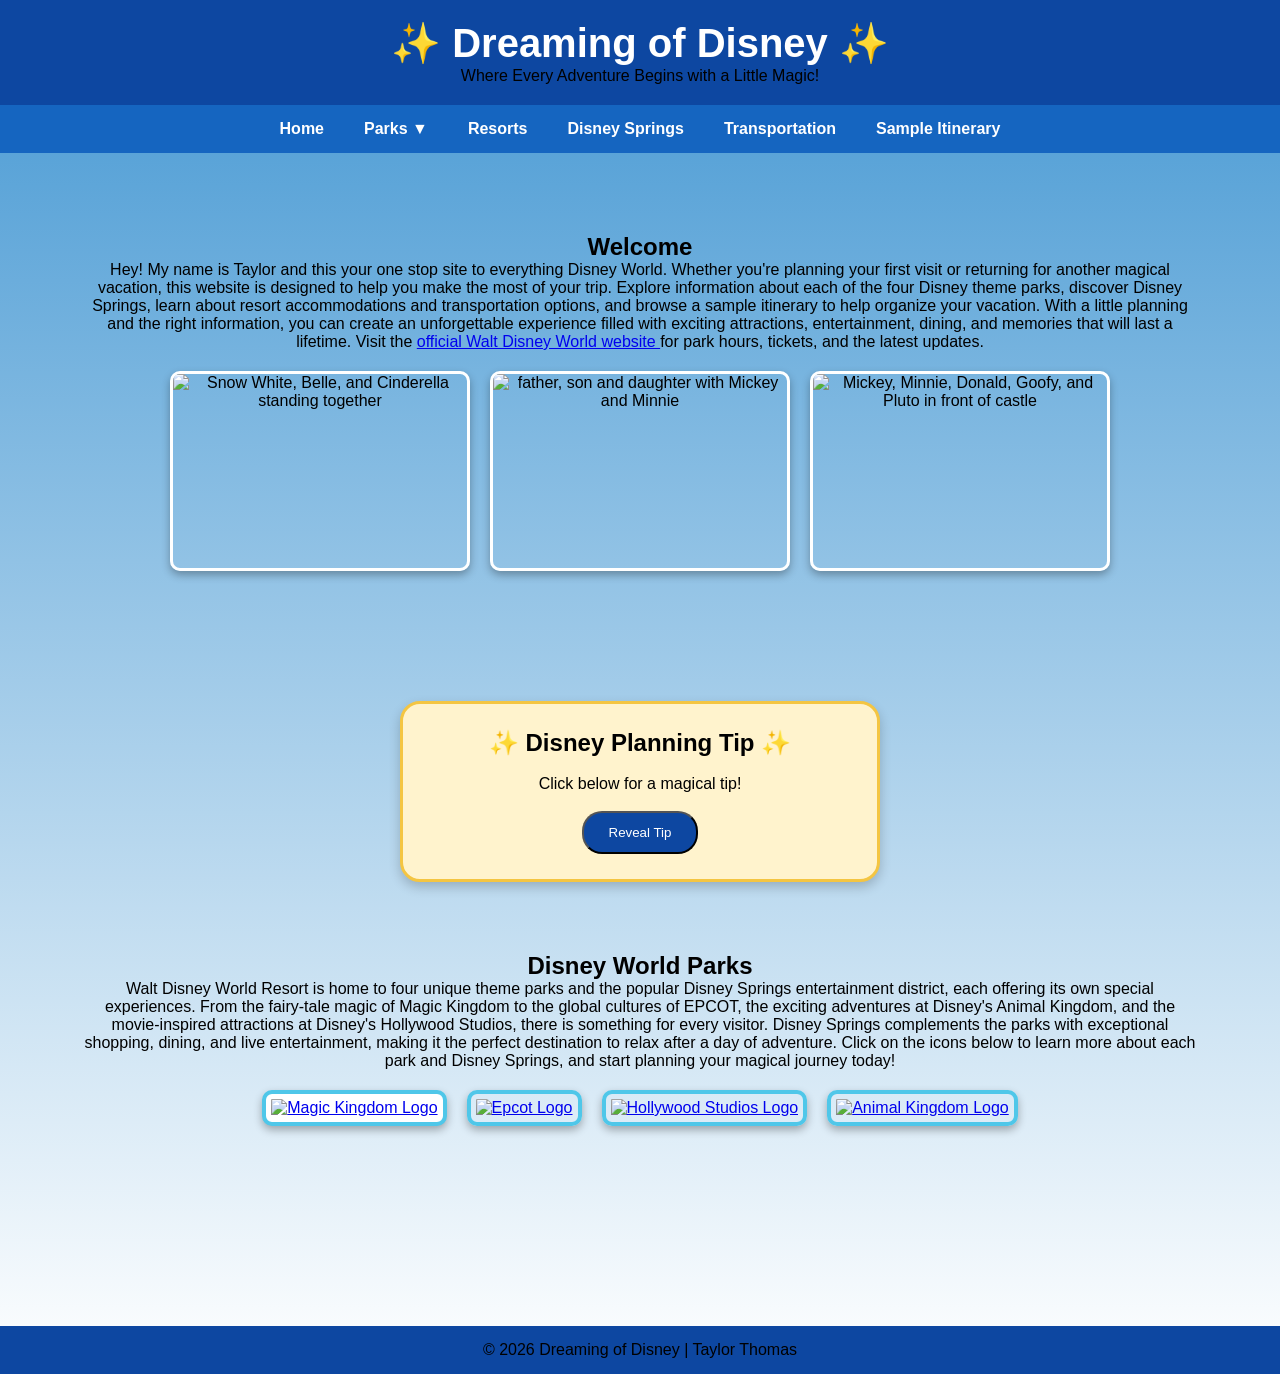
==== index.html @ 39c5484c "Add files via upload" ====
<!DOCTYPE html>
<html lang="en">
<head>
    <meta charset="UTF-8">
    <meta name="viewport" content="width=device-width, initial-scale=1.0">
    <title>Dreaming of Disney</title>

    <link rel="stylesheet" href="styles.css">
</head>

<body>

<header>
    <h1>✨ Dreaming of Disney ✨</h1>
    <p>Where Every Adventure Begins with a Little Magic!</p>
</header>

<nav>
    <ul>
        <li><a href="index.html">Home</a></li>

        <li>
            <a>Parks ▼</a>

            <ul>
                <li><a href="magic-kingdom.html">Magic Kingdom</a></li>
                <li><a href="animal-kingdom.html">Animal Kingdom</a></li>
                <li><a href="epcot.html">EPCOT</a></li>
                <li><a href="hollywood-studios.html">Hollywood Studios</a></li>
            </ul>
        </li>

        <li><a href="resorts.html">Resorts</a></li>

        <li><a href="disney-springs.html">Disney Springs</a></li>

        <li><a href="transportation.html">Transportation</a></li>

        <li><a href="itinerary.html">Sample Itinerary</a></li>
    </ul>
</nav>

<main>

<section id="home">
    <h2>Welcome</h2>
    <p>
        Hey! My name is Taylor and this your one stop site to everything Disney World. 
        Whether you're planning your first visit or returning for another magical vacation, 
        this website is designed to help you make the most of your trip. Explore information 
        about each of the four Disney theme parks, discover Disney Springs, learn about 
        resort accommodations and transportation options, and browse a sample itinerary to 
        help organize your vacation. With a little planning and the right information, you 
        can create an unforgettable experience filled with exciting attractions, entertainment,
         dining, and memories that will last a lifetime. Visit the
    <a href="https://disneyworld.disney.go.com/" target="_blank">
        official Walt Disney World website
    </a>
    for park hours, tickets, and the latest updates.
    </p>

    <div class="gallery">
        <img src="images/princesses.webp" alt="Snow White, Belle, and Cinderella standing together">
        <img src="images/familyWithMickey.jpg" alt="father, son and daughter with Mickey and Minnie">
        <img src="images/fabfive.avif" alt="Mickey, Minnie, Donald, Goofy, and Pluto in front of castle">
    </div>
</section>

<div class="tip-box">

    <h2>✨ Disney Planning Tip ✨</h2></br>

    <p id="status">Click below for a magical tip!</p></br>

    <button onclick="changeText()">Reveal Tip</button>

</div>

<section id="parks">
    <h2>Disney World Parks</h2>
    <p>
        Walt Disney World Resort is home to four unique theme parks and the popular 
        Disney Springs entertainment district, each offering its own special experiences. 
        From the fairy-tale magic of Magic Kingdom to the global cultures of EPCOT, the 
        exciting adventures at Disney's Animal Kingdom, and the movie-inspired attractions 
        at Disney's Hollywood Studios, there is something for every visitor. Disney Springs 
        complements the parks with exceptional shopping, dining, and live entertainment, 
        making it the perfect destination to relax after a day of adventure. Click on the icons 
        below to learn more about each park and Disney Springs, and start planning your magical journey today! 
    </p>

    <div class="gallery">
    <a href="magic-kingdom.html">
        <img src="images/MagicKingdomLogo.png"
             alt="Magic Kingdom Logo"
             style="background-color:white;">
    </a>

    <a href="epcot.html">
        <img src="images/EpcotLogo.jpg" alt="Epcot Logo">
    </a>

    <a href="hollywood-studios.html">
        <img src="images/HS_Logo.jpg" alt="Hollywood Studios Logo">
    </a>

    <a href="animal-kingdom.html">
        <img src="images/AK_Logo.jpeg" alt="Animal Kingdom Logo">
    </a>

    </div>
</section>
</main>

<footer>
    <p>&copy; 2026 Dreaming of Disney | Taylor Thomas</p>
</footer>
<script src="javascript.js" defer></script>
</body>
</html>
---- styles.css ----
* {
    margin: 0;
    padding: 0;
    box-sizing: border-box;
    font-family: Arial, Helvetica, sans-serif;
}

body {
    background: linear-gradient(
        to bottom,
        #4598d3,
        #ffffff
    );
    color: black;
}

header {
    background-color: #0d47a1;
    padding: 20px;
    text-align: center;
}

header h1 {
    font-size: 2.5em;
    color: white;
}

nav {
    background-color: #1565c0;
}

nav ul {
    list-style: none;
    display: flex;
    justify-content: center;
}

nav ul li {
    position: relative;
}

nav ul li a {
    display: block;
    padding: 15px 20px;
    color: white;
    text-decoration: none;
    font-weight: bold;
}

nav ul li a:hover {
    background-color: #0d47a1;
}

nav ul li ul {
    display: none;
    position: absolute;
    background-color: #1976d2;
    min-width: 220px;
    list-style: none;
    top: 100%;
    left: 0;
    z-index: 1000;
}

nav ul li:hover ul {
    display: block;
}

nav ul li ul li a {
    padding: 12px;
    border-bottom: 1px solid rgba(255, 255, 255, 0.2);
}

main {
    padding: 40px;
    text-align: center;
}

section {
    margin-bottom: 50px;
    padding: 40px;
    border-radius: 10px;
}

.tip-box {
    width: 40%;
    margin: 30px auto;
    padding: 25px;
    background-color: #fff3cd;
    border: 3px solid #f4c542;
    border-radius: 20px;
    text-align: center;
    box-shadow: 0 5px 12px rgba(0,0,0,.2);
}

.tip-box button {
    background-color: #0d47a1;
    color: white;
    padding: 12px 25px;
    border-radius: 20px;
    
}

.tip-box button:hover {
    background-color: #1565c0;
}

.info-boxes {
    display: flex;
    justify-content: center;
    gap: 30px;
    margin-top: 30px;
    flex-wrap: wrap;
}

.info-box {
    width: 20%;
    background-color: rgb(15, 116, 170);
    border: 2px solid black;
    border-radius: 10px;
    padding: 20px;
    text-align: left;
    color: white;
}

.info-box h2 {
    text-align: left;
    margin-bottom: 15px;
    border-bottom: 2px solid black;
}

.info-box ul {
    padding-left: 20px;
}

.info-box li {
    margin-bottom: 8px;
}

.transport-info-box {
    width: 100%;
    background-color: rgb(15, 116, 170);
    border: 2px solid black;
    border-radius: 10px;
    padding: 20px;
    text-align: left;
    color: white;
}

.transport-info-box h2 {
    text-align: left;
    margin-bottom: 15px;
    border-bottom: 2px solid black;
}

.transport-info-box ul {
    padding-left: 20px;
}

.transport-info-box li {
    margin-bottom: 8px;
}


#parks .gallery img {
    border: 4px solid rgb(79, 199, 233);
    border-radius: 10px;
    padding: 5px;
}

.gallery {
    display: flex;
    flex-wrap: wrap;
    justify-content: center;
    gap: 20px;
    margin: 20px 0 40px 0;
}

.gallery img {
    width: 300px;
    height: 200px;
    object-fit: cover;
    border-radius: 10px;
    border: 3px solid white;
    box-shadow: 0 4px 8px rgba(0,0,0,.3);
    transition: transform 0.3s ease;
}

.gallery img:hover {
    transform: scale(1.05);
}

.resort-table {
    width: 90%;
    margin: 30px auto;
    border-collapse: collapse;
    background-color: white;
    color: black;
}

.resort-table th {
    background-color: #0d47a1;
    color: white;
    padding: 15px;
    border: 2px solid black;
    font-size: 1.2em;
}

.resort-table td {
    padding: 15px;
    border: 2px solid black;
    text-align: center;
}

.resort-table tr:nth-child(even) {
    background-color: #d9f0ff;
}

.resort-table tr:nth-child(odd) {
    background-color: white;
}

.transport {
    display: grid;
    grid-template-columns: 3fr 1fr;
    gap: 30px;
    margin: 40px auto;
    width: 90%;
    align-items: start;
}

.transportation-table {
    width: 100%;
    margin: 0;
    border-collapse: collapse;
    background-color: white;
    color: black;
}

.transportation-table th {
    background-color: #0d47a1;
    color: white;
    padding: 15px;
    border: 2px solid black;
    font-size: 1.2em;
}

.transportation-table td {
    padding: 15px;
    border: 2px solid black;
    text-align: center;
}

.transportation-table tr:nth-child(even) {
    background-color: #d9f0ff;
}

.transportation-table tr:nth-child(odd) {
    background-color: white;
}

.itinerary {
    width: 100%;
    border-collapse: collapse;
    margin-top: 20px;
    background-color: white;
    color: #333;
    border-radius: 10px;
    overflow: hidden;
}

.itinerary th {
    background-color: #0d47a1;
    color: white;
    padding: 15px;
    text-align: center;
}

.itinerary td {
    padding: 15px;
    border: 1px solid #ccc;
    vertical-align: top;
}

.itinerary tr:nth-child(even) {
    background-color: #d9f0ff;
}

.itinerary tr:nth-child(odd) {
    background-color: white;
}

.itinerary-intro {
    width: 90%;
    margin: 0 auto 30px;
    text-align: center;
    font-size: 1.1em;
}

.itinerary-layout {
    display: grid;
    grid-template-columns: 3fr 1fr;
    gap: 30px;
    align-items: start;
    margin-top: 30px;
}

.contact-form {
    background-color: #649aea;
    color: black;
    border: 2px solid black;
    border-radius: 10px;
    padding: 20px;
}

.contact-form h2 {
    margin-bottom: 20px;
    border-bottom: 2px solid black;
    padding-bottom: 10px;
}

.contact-form form {
    display: flex;
    flex-direction: column;
    
}

.contact-form label {
    margin-top: 10px;
    font-weight: bold;
}

.contact-form input,
.contact-form textarea {
    margin-top: 5px;
    margin-bottom: 15px;
    padding: 10px;
    border: none;
    border-radius: 5px;
    font-size: 1em;
}

.contact-form button {
    background-color: #0d47a1;
    color: white;
    border: none;
    padding: 12px;
    border-radius: 5px;
    cursor: pointer;
    font-size: 1em;
}

.contact-form button:hover {
    background-color: #1565c0;
}


footer {
    background-color: #0d47a1;
    text-align: center;
    padding: 15px;
    margin-top: 30px;
}
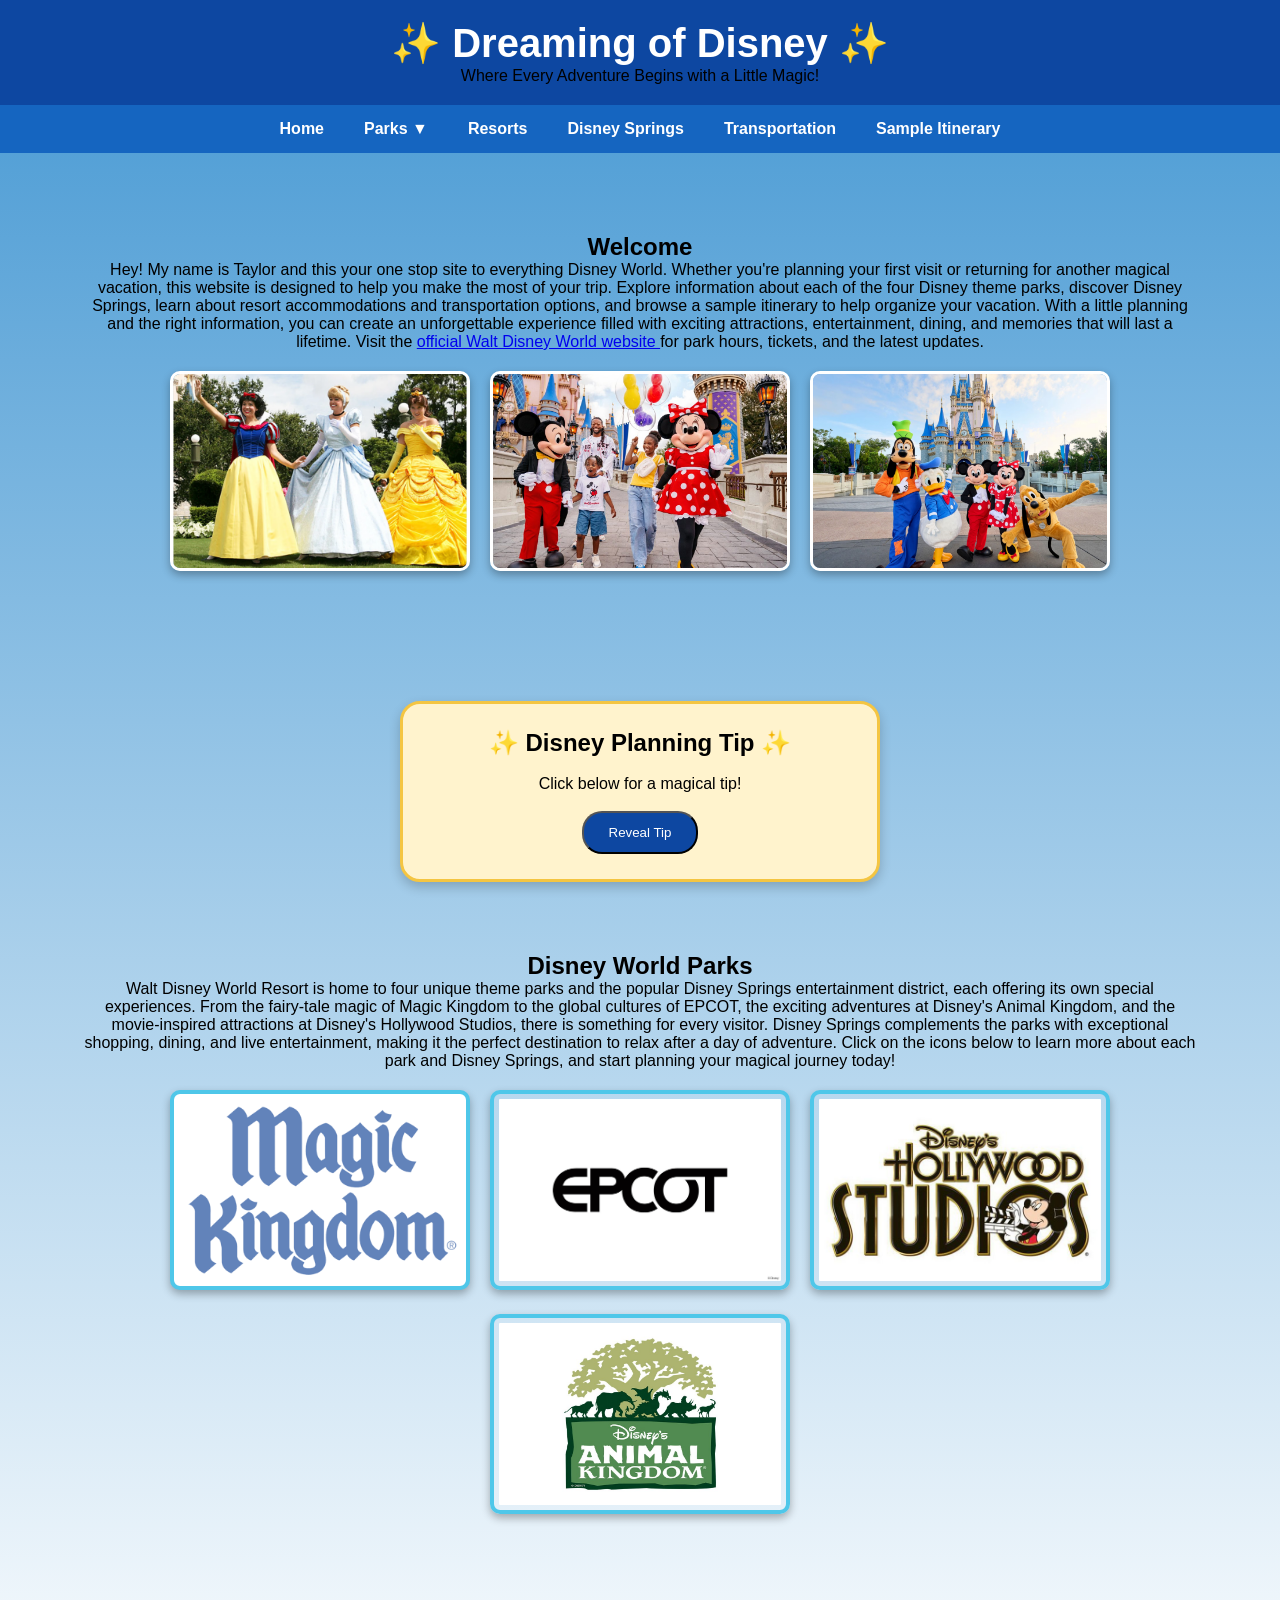
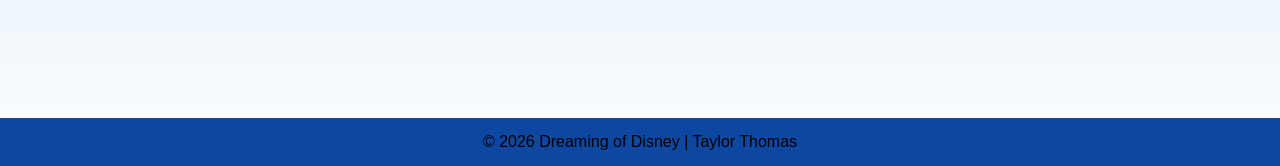
==== commit 913127d8: "Fix HTML encoding issues in index.html" ====
--- a/index.html
+++ b/index.html
@@ -60,9 +60,9 @@
     </p>
 
     <div class="gallery">
-        <img src="images/princesses.webp" alt="Snow White, Belle, and Cinderella standing together">
-        <img src="images/familyWithMickey.jpg" alt="father, son and daughter with Mickey and Minnie">
-        <img src="images/fabfive.avif" alt="Mickey, Minnie, Donald, Goofy, and Pluto in front of castle">
+        <img src="princesses.webp" alt="Snow White, Belle, and Cinderella standing together">
+        <img src="familyWithMickey.jpg" alt="father, son and daughter with Mickey and Minnie">
+        <img src="fabfive.avif" alt="Mickey, Minnie, Donald, Goofy, and Pluto in front of castle">
     </div>
 </section>
 
@@ -91,21 +91,21 @@
 
     <div class="gallery">
     <a href="magic-kingdom.html">
-        <img src="images/MagicKingdomLogo.png"
+        <img src="MagicKingdomLogo.png"
              alt="Magic Kingdom Logo"
              style="background-color:white;">
     </a>
 
     <a href="epcot.html">
-        <img src="images/EpcotLogo.jpg" alt="Epcot Logo">
+        <img src="EpcotLogo.jpg" alt="Epcot Logo">
     </a>
 
     <a href="hollywood-studios.html">
-        <img src="images/HS_Logo.jpg" alt="Hollywood Studios Logo">
+        <img src="HS_Logo.jpg" alt="Hollywood Studios Logo">
     </a>
 
     <a href="animal-kingdom.html">
-        <img src="images/AK_Logo.jpeg" alt="Animal Kingdom Logo">
+        <img src="AK_Logo.jpeg" alt="Animal Kingdom Logo">
     </a>
 
     </div>
@@ -117,4 +117,4 @@
 </footer>
 <script src="javascript.js" defer></script>
 </body>
-</html>+</html>
